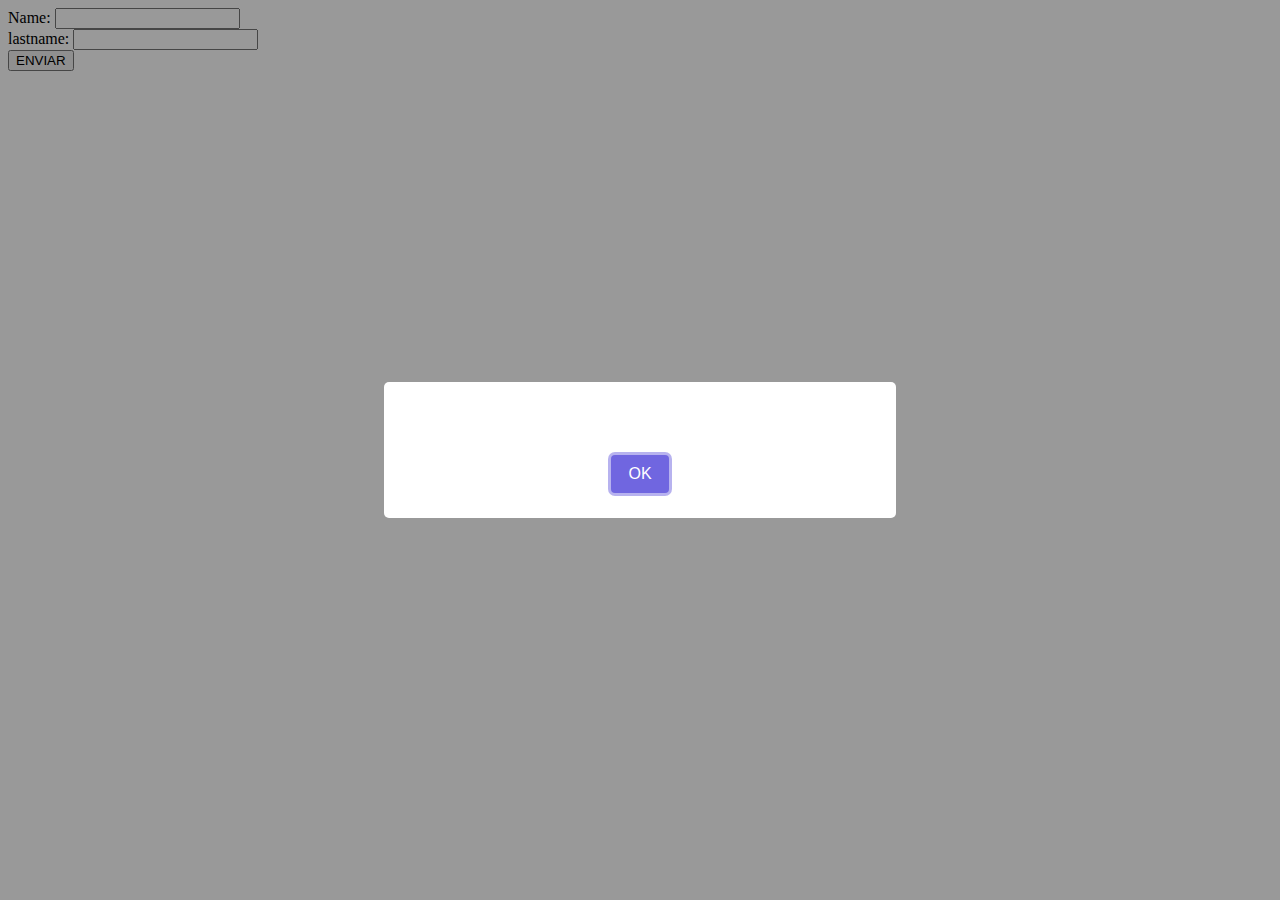
==== html/clase_js.html @ 5038f4c3 "modification js" ====
<!DOCTYPE html>
<html lang="en">
<head>
    <meta charset="UTF-8">
    <meta name="viewport" content="width=device-width, initial-scale=1.0">
    <title>Aprendiendo Js</title>
</head>

<body onload="load_page()">
    <div>
        <div>
            <!-- los name siempre son iguales -->
            <label for="name">Name:</label>
            <input type="text" id="name" autocomplete="off">
        </div>
        <div>
            <label for="last_name">lastname:</label>
            <input type="text" id="last_name" autocomplete="off">
        </div>
        <div><button id="send" onclick="send_form()">ENVIAR</button></div>
        <div id="print"></div>
    </div>

    <!-- <script>
        alert("HOLA MUNDO")
    </script> -->
    <script src="../js/sweetalert2@11.js"></script>
    <script src="../js/functions.js"></script>
</body>
</html>
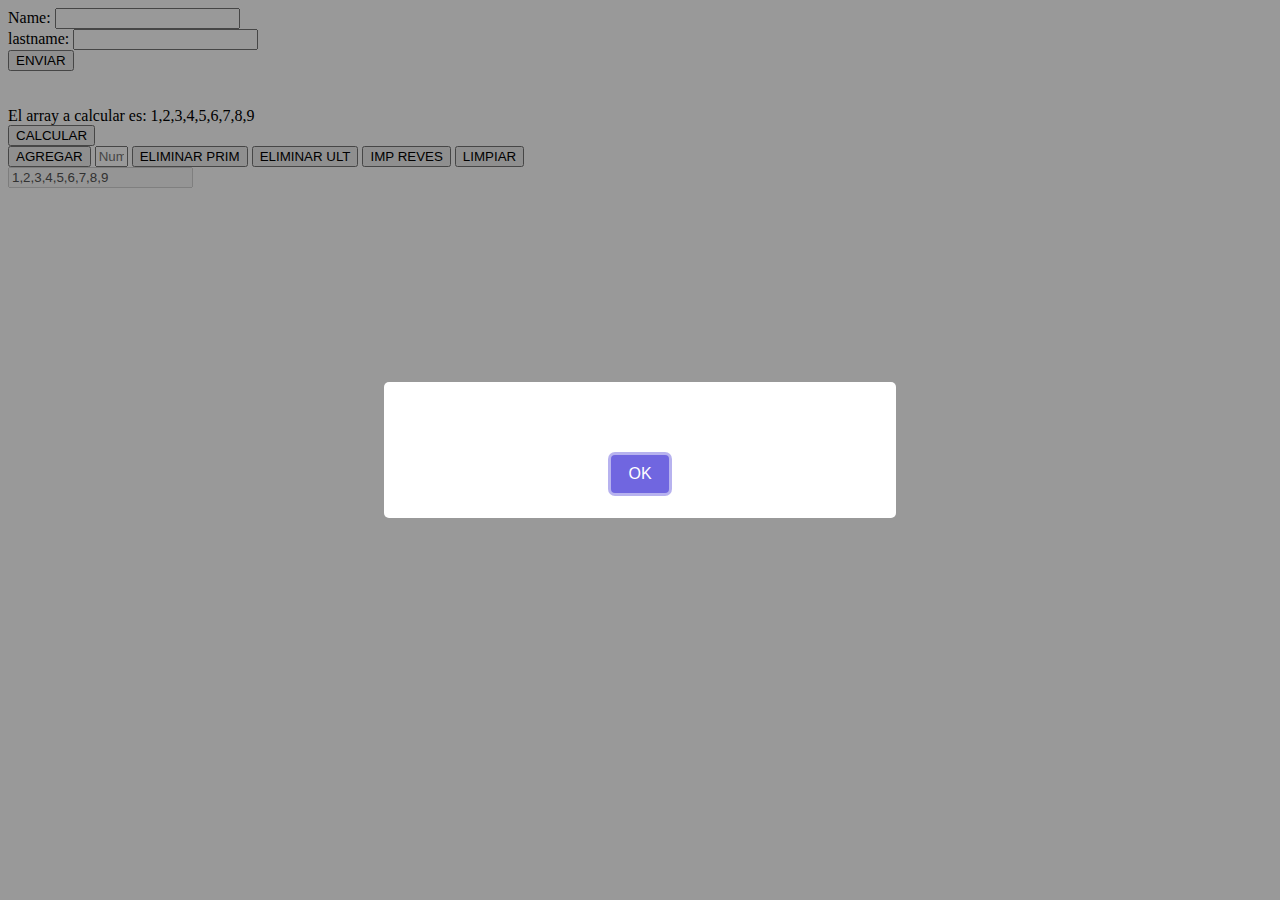
==== commit 1a7ae02b: "JS" ====
--- a/html/clase_js.html
+++ b/html/clase_js.html
@@ -20,6 +20,23 @@
         <div><button id="send" onclick="send_form()">ENVIAR</button></div>
         <div id="print"></div>
     </div>
+    <br><br>
+    <div>
+        <div id="text"></div>
+        <div><button ondblclick="action()">CALCULAR</button></div>
+        <div id="result"></div>
+    </div>
+
+    <div>
+        <button onclick="agregar()">AGREGAR</button>
+        <input type="text" id="num" size="1" placeholder="Num">
+        <button onclick="eliminar_prim()">ELIMINAR PRIM</button>
+        <button onclick="eliminar_ult()">ELIMINAR ULT</button>
+        <button onclick="reves()">IMP REVES </button>
+        <button onclick="limpiar()">LIMPIAR</button>
+    </div>
+    <div><input type="text" id="impresion" disabled></div>
+
 
     <!-- <script>
         alert("HOLA MUNDO")
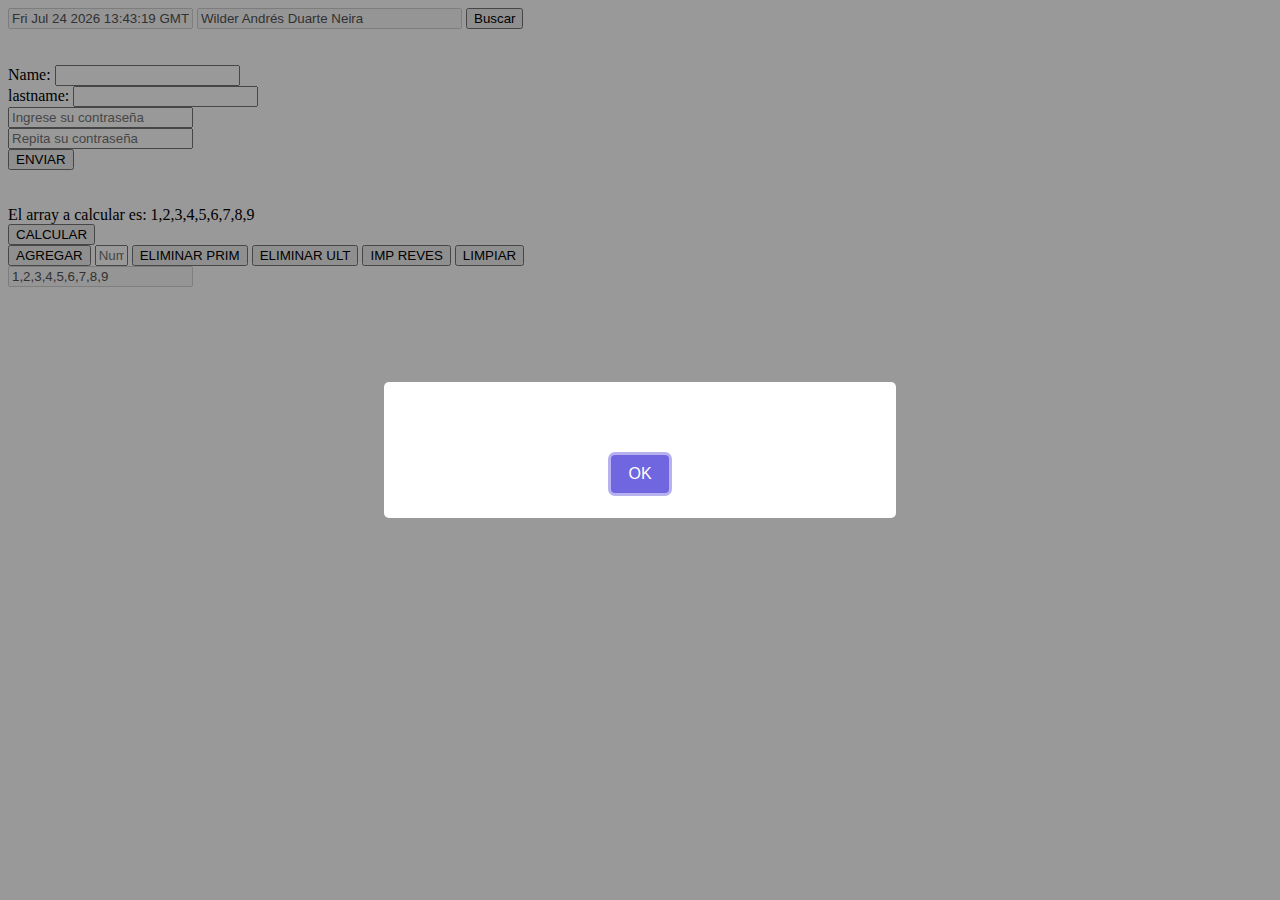
==== commit 7a244831: "class JS" ====
--- a/html/clase_js.html
+++ b/html/clase_js.html
@@ -8,6 +8,13 @@
 
 <body onload="load_page()">
     <div>
+
+        <div>
+            <input type="text" id="hour_system" disabled>
+            <input type="text" id="name_search" size="30" disabled>
+            <button onclick="search()">Buscar</button>
+        </div>
+        <br><br>
         <div>
             <!-- los name siempre son iguales -->
             <label for="name">Name:</label>
@@ -17,6 +24,16 @@
             <label for="last_name">lastname:</label>
             <input type="text" id="last_name" autocomplete="off">
         </div>
+
+        <div>
+            <label for="Ingrese contraseña"></label>
+            <input type="password" id="pass_one" placeholder="Ingrese su contraseña">
+        </div>
+        <div>
+            <label for="Repita la contraseña"></label>
+            <input type="password" id="pass_two" placeholder="Repita su contraseña">
+        </div>
+
         <div><button id="send" onclick="send_form()">ENVIAR</button></div>
         <div id="print"></div>
     </div>
